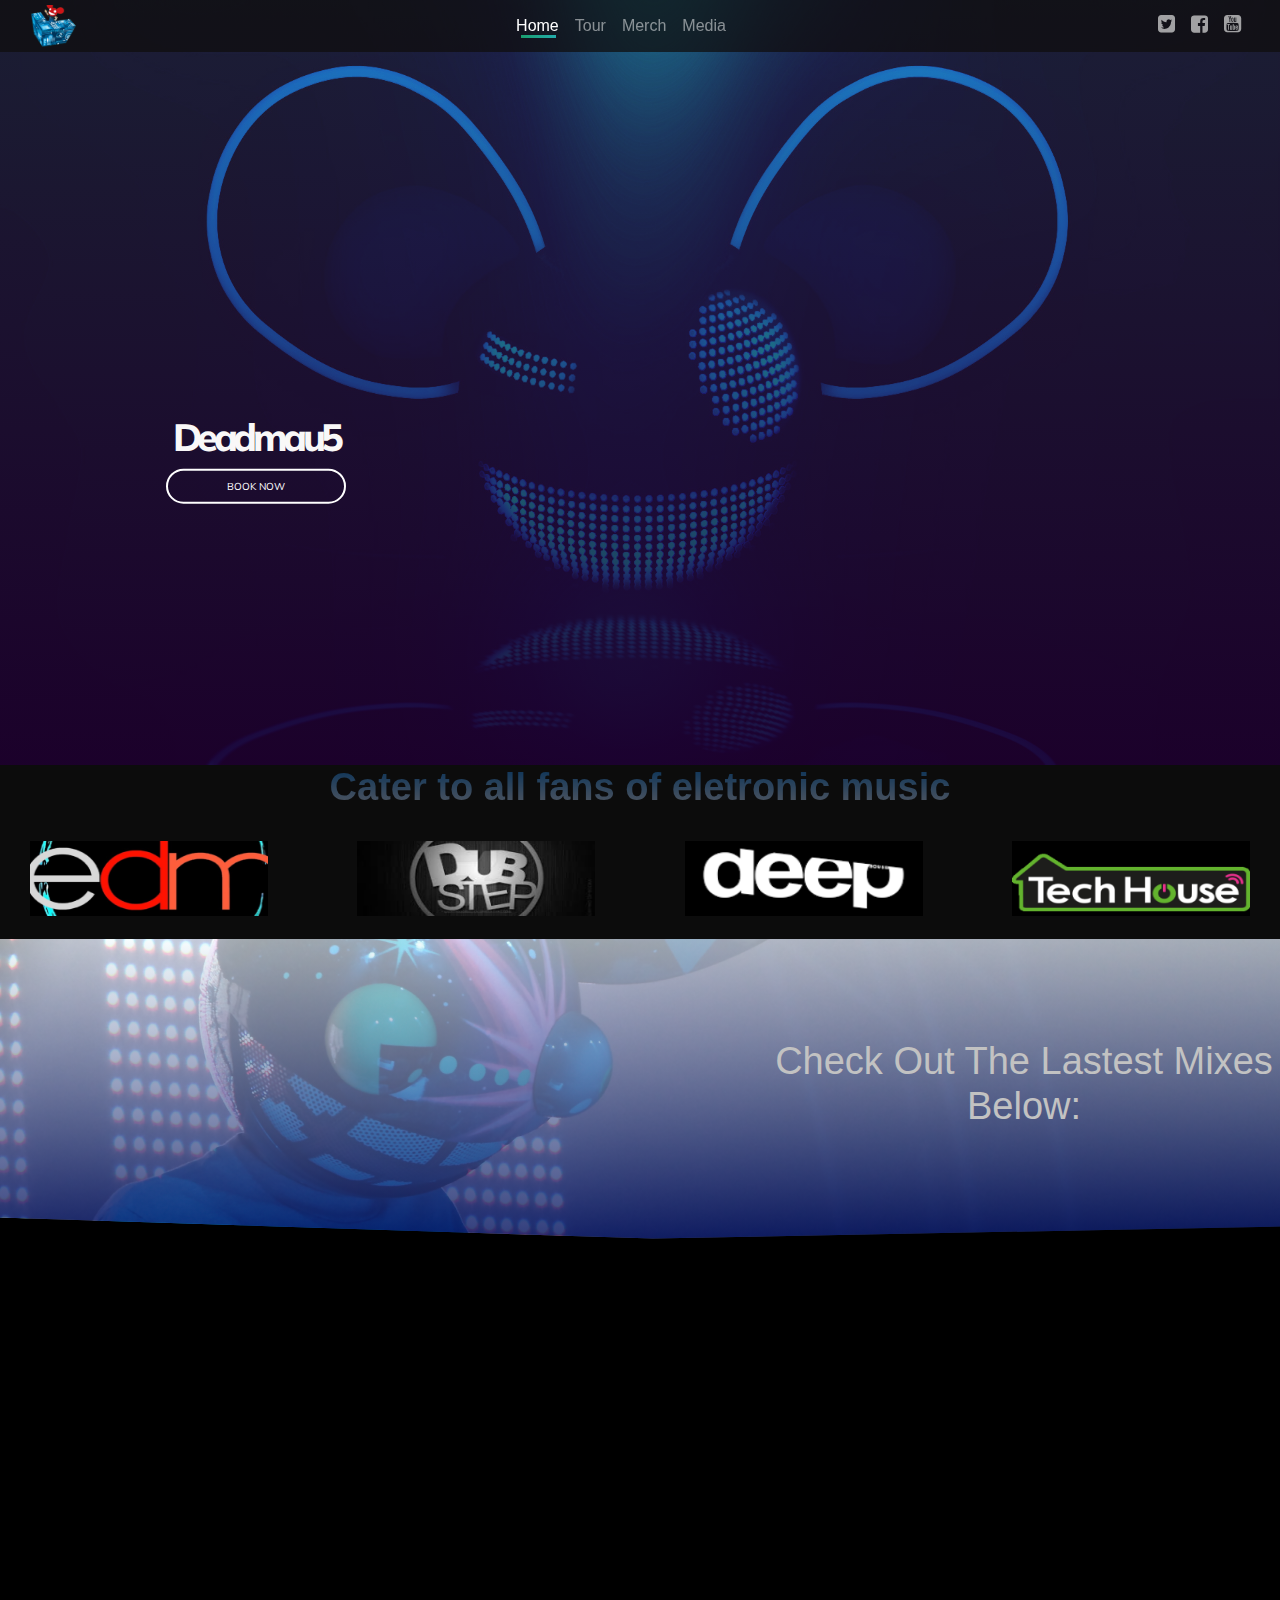
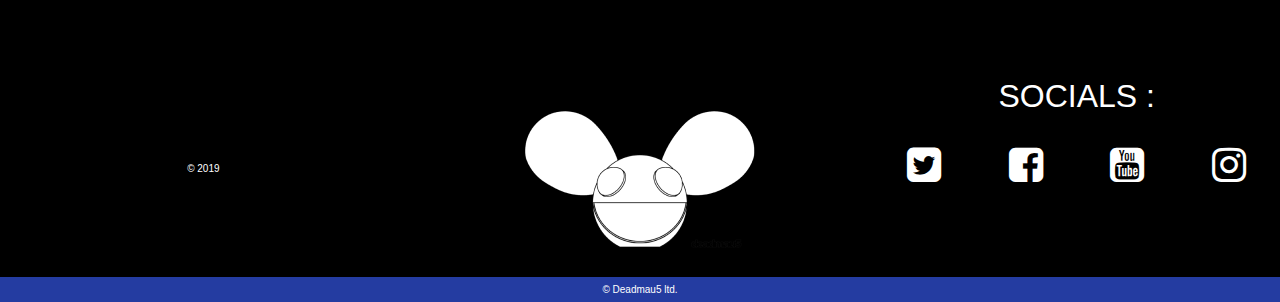
==== index.html @ 0d693689 "updated buttons and color" ====
<!doctype html>
<html lang="en">
  <head>
    <!-- Required meta tags -->
    <meta charset="utf-8">
    <meta name="viewport" content="width=device-width, initial-scale=1, shrink-to-fit=no">

    <!-- Bootstrap CSS -->
    <link rel="stylesheet" href="https://stackpath.bootstrapcdn.com/bootstrap/4.3.1/css/bootstrap.min.css" integrity="sha384-ggOyR0iXCbMQv3Xipma34MD+dH/1fQ784/j6cY/iJTQUOhcWr7x9JvoRxT2MZw1T" crossorigin="anonymous">
   <!--Font Awesome-->
   <link rel="stylesheet" href="https://stackpath.bootstrapcdn.com/font-awesome/4.7.0/css/font-awesome.min.css">
    <!--Style Css-->
    <link rel="stylesheet" href="assets/style.css" type="text/css" />
    <title>Deadmau5</title>
  </head>
  <body>
    <div class="wrapper">  
<!--NavBar-->
 <nav class="navbar navbar-expand-lg navbar-dark fixed-top">
    <div class="container-fluid">
      <a class="navbar-brand " href="index.html"> <img src="assets/images/logo.svg" alt=""></a>
      <button class="navbar-toggler" type="button" data-toggle="collapse" data-target="#navbarResponsive" aria-controls="navbarResponsive" aria-expanded="false" aria-label="Toggle navigation">
        <span class="navbar-toggler-icon"></span>
      </button>
      <div class="collapse navbar-collapse" id="navbarResponsive">
        <ul class="navbar-nav mx-auto text-center">
          <li class="nav-item active">
            <a class="nav-link" href="index.html">Home</a>
          </li>
          <li class="nav-item">
            <a class="nav-link" href="tour.html">Tour</a>
          </li>
          <li class="nav-item">
            <a class="nav-link" href="store.html">Merch</a>
          </li>
           <li class="nav-item">
            <a class="nav-link" href="media.html">Media</a>
          </li>
        </ul>
      </div>
      <div class="socials d-none d-lg-block" id="navbarResponsive">
        <ul class="navbar-nav mr-auto">
          <li class="nav-item">
            <a class="nav-link" href="#"><i class="fa fa-twitter-square"></i></a>
          </li>
         <li class="nav-item">
            <a class="nav-link" href="#"><i class="fa fa-facebook-square"></i></a>
          </li>
         <li class="nav-item">
            <a class="nav-link" href="#"><i class="fa fa-youtube-square"></i></a>
          </li>
        </ul>
      </div>
    </div>
  </nav>
<!--End of NavBar-->

<!-- Hero -->
<section class="hero">
  <div class="hero-wrapper">
    <div class="hero-content text-center">
      <h1 class="hero-heading">
      Deadmau5</h1>
      <button class="btn btn-store btn-hero text-uppercase" data-toggle="modal" data-target="#bookNow-Popup">Book now</button>
    </div>
  </div>
</section>
<!-- End of Hero -->

<!-- Genres-->
<section class="genres">
  <div class="row d-none d-md-block">
    <div class="col text-center"> <h4 class="genres-text">Cater to all fans of eletronic music</h4></div>
  </div>
  <div class="row genres-row">
    <div class=" col-6 col-lg-3 d-flex align-items-center justify-content-center">
        <img class="genres-img" src="assets/images/genre1.png"></img>
      </div>
      <div class=" col-6 col-lg-3 d-flex align-items-center justify-content-center">
        <img class="genres-img" src="assets/images/genre2.png"></img>
      </div>
      <div class="col-lg-3 d-none d-lg-flex align-items-center justify-content-center">
        <img class="genres-img" src="assets/images/genre3.png"></img>
      </div>
      <div class="col-lg-3 d-none d-lg-flex align-items-center justify-content-center">
        <img class="genres-img" src="assets/images/genre4.png"></img>
      </div>
    </div>
</section>
<!-- End of Genres-->

<!-- Banner-->
<section class="banner">
    <div class="banner-text">
      <h4 class="banner-heading text-capitalize">
        Check out the lastest Mixes <br class="d-none d-lg-block">
        Below:
      </h4>
    </div>
</section>
<!-- End of Banner-->

<!-- Mixes -->
<section class="videos">
    <div class="my-container">
      <div class="row">
        <div class="col-12 col-lg-4 my-2">
          <div class="vid-container">
          <iframe class="videos-vid" height="315" src="https://www.youtube.com/embed/znndNZBsdGY" frameborder="0" allow="accelerometer; autoplay; encrypted-media; gyroscope; picture-in-picture" allowfullscreen>
            <p>Your browser does not support iframes.</p>
          </iframe>
          </div>
        </div>
        <div class="col-12 col-lg-4 my-2">
              <div class="vid-container">
              <iframe class="videos-vid" height="315" src="https://www.youtube.com/embed/FAAf5X1gB54" frameborder="0" allow="accelerometer; autoplay; encrypted-media; gyroscope; picture-in-picture" allowfullscreen>
                 <p>Your browser does not support iframes.</p>
              </iframe>
              </div>
        </div>
        <div class="col-12 col-lg-4 my-2">
           <div class="vid-container">
              <iframe class="videos-vid" height="315" src="https://www.youtube.com/embed/BRftDZxg4dU?start=60" frameborder="0" allow="accelerometer; autoplay; encrypted-media; gyroscope; picture-in-picture" allowfullscreen>
                <p>Your browser does not support iframes.</p>
              </iframe>
            </div>
        </div>
      </div>
    </div>
</section>
<!-- End of Mixes-->

<!-- Footer -->
<footer class="footer">
  <div class="row">
    <div class="footer-col col-12 col-lg-4 d-none d-lg-flex justify-content-center align-items-center">
        <p class="copywrite"> © 2019 </p>
    </div>
      <div class="footer-col col-12 col-lg-4 d-flex justify-content-center align-items-center">
      <img src="assets/images/logo-footer.png"></img>
    </div>
    <div class="footer-col col-12 col-lg-4">
          <div class="footer-socials text-center ">
            <h2 class="text-uppercase">socials :</h2>
              <ul class="social-links p-0">
                <li>
                  <a href="#"><i class="fa fa-twitter-square"></i></a>
                </li>
                <li>
                  <a href="#"><i class="fa fa-facebook-square"></i></a>
                </li>
                <li>
                  <a href="#"><i class="fa fa-youtube-square"></i></a>
                </li>
                 <li>
                  <a href="#"><i class="fa fa-instagram"></i></a>
                </li>
              </ul>
          </div>
    </div>
  </div>
  <div class="row copywrite-banner">
    <div class="col d-flex justify-content-center  align-items-center text-center">
        <p class="copywrite"> © Deadmau5 ltd.</p>
    </div>
  </div>
</footer>
<!-- End Of Footer-->


  <!-- Modal -->
  <div class="modal fade" id="bookNow-Popup" tabindex="-1" role="dialog" aria-labelledby="exampleModalCenterTitle" aria-hidden="true">
    <div class="modal-dialog modal-dialog-centered" role="document">
      <div class="modal-content">
        <div class="modal-header ">
                <button type="button" class="close" data-dismiss="modal" aria-label="Close">
                        <span aria-hidden="true">&times;</span>
                      </button>
          <h5 class="modal-title center">Enter you details below</h5>
        </div>
        <div class="modal-body">
                <form>
                        <div class="form-group">
                          <label for="email">Email address</label>
                          <input type="email" class="form-control" id="email" name="email" placeholder="Enter email...">
                        </div>
                        <div class="form-group">
                          <label for="confirmEmail">Confirm Email address</label>
                          <input type="email" class="form-control" id="confirmEmail" name="confirmEmail" placeholder="Confirm email...">
                        </div>
                        <div class="form-group">
                          <label for="phone">Phone</label>  
                          <input type="tel" class="form-control" name="phone" id="phone" pattern="[0-9]{3}-[0-9]{2}-[0-9]{3}"  placeholder="Enter Phone Number..." required>
                          <p class="format">Enter humber in requested format: 123-45-678</p>
                        </div>
                        <div class="form-group">
                          <label for="message">Message</label>
                          <textarea class="form-control" id="message" rows="2" placeholder="Enter futher details about your enquiery..."></textarea>
                        </div>
                </form>
        </div>
        <div class="modal-footer">
          <button type="button" class="btn btn-store mx-auto " data-dismiss="modal">Submit</button>
        </div>
      </div>
    </div>
  </div>
<!-- End of Moodle -->

</div>  

    <!-- Optional JavaScript -->
    <!-- jQuery first, then Popper.js, then Bootstrap JS -->
    <script src="https://code.jquery.com/jquery-3.3.1.slim.min.js" integrity="sha384-q8i/X+965DzO0rT7abK41JStQIAqVgRVzpbzo5smXKp4YfRvH+8abtTE1Pi6jizo" crossorigin="anonymous"></script>
    <script src="https://cdnjs.cloudflare.com/ajax/libs/popper.js/1.14.7/umd/popper.min.js" integrity="sha384-UO2eT0CpHqdSJQ6hJty5KVphtPhzWj9WO1clHTMGa3JDZwrnQq4sF86dIHNDz0W1" crossorigin="anonymous"></script>
    <script src="https://stackpath.bootstrapcdn.com/bootstrap/4.3.1/js/bootstrap.min.js" integrity="sha384-JjSmVgyd0p3pXB1rRibZUAYoIIy6OrQ6VrjIEaFf/nJGzIxFDsf4x0xIM+B07jRM" crossorigin="anonymous"></script>
  </body>
</html>
---- assets/style.css ----
@import url('https://fonts.googleapis.com/css?family=Muli:200,300,400,700,800&display=swap');

*{
    box-sizing: border-box;
}
body{
    background-color: #000000
}
.wrapper{
     overflow-x: hidden;
}

/* #### Navbar #### */
.navbar{
    background-color: #0f0e0ebd;
    color: #F9F8F8 !important;
    padding-top:0;
    padding-bottom:0;
}

.socials ul li a i{
    color: rgba(200, 200, 201, 0.788) ;
    font-size: 20px;
    transition:all 0.4s ease-in;
}
.socials ul li a i:hover{
    transform:translateY(-2px);
    color:rgba(206, 205, 205, 1) ;
}
.active{
    position:relative;
}
.active:after{
    position: absolute;
    content: '';
    height: 3px;
    background: linear-gradient(to left, #23ACAC, #1A9E6E);
    bottom: 8px;
    left:50%;
    transform:translateX(-50%);
    width: 50px;
}

/*#### Hero ####*/
.hero{
    height:85vh;
    background: linear-gradient(to top, #20002cda, #534f5552), url(images/hero.jpg);
    background-position:center;
    background-size:100% 100%;
    position:relative;
}
.hero-wrapper{
     position:absolute;
    top:65%;
    left:50%;
    transform:translate(-50% ,-50%);
}
.hero-content{
    animation: fadeIn 2.5s ease-in-out;
}
.hero-heading{
    font-size:64px;
    color:#F9F8F8;
    font-family: 'Muli', sans-serif;
    font-weight: 800;
    letter-spacing: -4.5px;
}
.btn-hero{
    border-radius: 25px;
    width:180px;
    padding:10px 0;
     color:#F9F8F8;
}


/*### brands ###*/
.genres{
    background-color:#0c0c0c;
}
.genres-text{
    background: -webkit-linear-gradient(#0077E6, #E7ECFF);
    -webkit-background-clip: text;
    -webkit-text-fill-color: transparent;
    font-weight: bold;
    font-size: 38px;
    opacity: 0.35;
}
.genres-row{
    height: 120px;
}
.genres-img{
    width:80%;
    height: 75px;
}
/*### Banner ####*/
.banner{
    position: relative;
    height:300px;
     background: linear-gradient(to top, #02115ed1, #f2fcfea1), url(../assets/images/banner.png);
    background-position: top left;
    clip-path: polygon(0% 0%, 100% 0, 100% 96%, 51% 100%, 0 93%);
}

.banner-text{
    
    position: absolute;
    top:80%;
    right:50%;
    transform: translate(50%,-50%);
    color: #C2C2C2;
    width:100%;
    text-align: center;
}
.banner-heading{
    font-size: 28px;
}

/*### videos ###*/
.videos{
    margin-top:30px;
}
.videos-vid{
    width:100%;
}

.vid-container {
  border-radius: 50px;
  overflow: hidden;
  z-index: 1;
}


/*### footer ###*/
.footer{
      color:#fff;
}

.copywrite{
    color:#fff;
    font-size:10px;
}
.footer-col{
    height:200px;
}
.footer-socials h2{
    margin-bottom: 20px;
}
.social-links{
    display: flex;
    width:100%;
    justify-content: space-around;
    font-size: 40px;
    list-style: none;
   
}
.social-links li a i{
     color:#fff;
}

.copywrite-banner{
    background-color:#243CA1;
    height:25px;
}
.copywrite-banner p{
    margin:0;
}



/*#####  Moodle  ####*/
.modal-header{
    position: relative;
} 
.modal-content{
    background-image: url(../assets/images/moodle.jpg);
    background-size: 100% 100%;
    color:rgb(206, 211, 210);
    opacity: 0.85;
    width:80%;
    margin:auto;
}
.modal-title{
    line-height: 2.5;
    font-size:17px;
}
.modal-header h5{
    position: absolute;
    left:50%;
    transform: translateX(-50%);
    color:rgb(224, 224, 224);
    font-weight: 300;
}
textarea.form-control{
    background: #ffffff30;
}
textarea.form-control:focus{
    background: rgba(110, 99, 121, 0.53);
    color: #fff;
    font-weight: lighter;
}
.modal-header .close{
    padding:0;
    margin:0;
    color:rgb(107, 107, 107);
    font-size:40px;
    transition: all 0.8s ease-in-out;
}
.modal-header .close:hover{
    color:red;
    transform: translateY(-1px);
}
.modal-header .close:focus {outline:0;}

.form-group ::placeholder{
     color:white;
     font-size: 12px;
}

.form-group input{
    background:#ffffff30;
    width:85%;
}
.form-group input:focus{
    background: rgba(110, 99, 121, 0.53);
    color: white;
    font-weight: lighter;
}

.format{
    font-size:10px;
    color:white;
    padding-left:20px;
}

/*### Media Queries ###*/
@media only screen and (min-width: 950px){
    .hero-wrapper{
        top:60%;
        left:20%;
    }
    .banner-text{
        top:50%;
        right:20%;
        transform: translate(50%,-50%);
        color: #C2C2C2;
}
.banner-heading{
    font-size: 38px;
}

.active:after{
    left: 22%;
    width: 60%;
    transform: translate(0);
}
}

/*############################################################*/
@media only screen and (min-width: 650px){
    .hero-heading{
    font-size:38px;
    color:#F9F8F8;
}

.modal-content{
    opacity: 0.9;
    width: 100%;
}

.form-group input{
    width:75%;
}

}

/*####################################*/

/*### Animations ###*/

@keyframes fadeIn {
    0%{
       opacity:0;
       transform:translateX(-10px);
    }
    50%{
        opacity:0.45;
         transform:translateX(10px);
    }
    100%{
        opacity:1;
        transform:translateX(0);
    }
}


/*### general ###*/

.my-container{
    width:90%;
    margin: 50px auto;
}


/*######################### Tour Page ####################*/

/*### Hero ###*/
.hero-tour{
    height:80vh;
    background:url(../assets/images/tour-page.png);
    background-position:center;
    background-size:100% 100%;
    position:relative;
}

.tour-wrapper{
     position:absolute;
     top:65%;
     left:50%;
     transform:translate(-50% ,-50%);
}

.hero-sub-heading {
      font-size:38px;
      color:#F9F8F8;
      font-family: 'Muli',sans-serif;
      font-weight: 200;
      letter-spacing: -4.5px;
      text-align: center;
}

/*### Dates ###*/
.date{
    position:relative;
    margin-left:5px;
}

.date::after{
    display:none;
}
.date-small{
    color:#fff;
    font-size:16px;
    font-weight:200;
    font-family: 'Muli',sans-serif;
}

/*### timetable ###*/
.timetable{
    height: 650px;
    background:url(../assets/images/tour-timetable.png);
    background-size: 100% 100%;
}

.timetable-info{
      width:100%;
      color: #fff;
      text-shadow: -2px 0 #4B0081 , 0 2px #4B0081, 2px 0 #4B0081, 0 -2px #4B0081;
      border:none;
}
tr{
    height: 50px;
}
tr:nth-child(odd){
    border-bottom: solid #1A9E6E 2px;
}
tr:nth-child(even){
    border-bottom: solid #44C3EC 2px;
}
td:nth-child(1){
    text-align: center;
    width:15%;
}
td:nth-child(2){
    text-align: center;
    width:70%;
}
td:nth-child(3){
    text-align: center;
    width:15%;
}



/*######################### Tour Page End ####################*/
@media only screen and (min-width: 950px){
    .tour-wrapper{
        top:42%;
        left:25%;
        transform:translate(-50% ,-50%);
}
.hero-sub-heading{
    font-size:64px;
    text-align: start;
}
.date{
    position:relative;
    margin-left:5px;
}


.date::after{
    content:'';
    position:absolute;
    left:-60px;
    top:50%;
    background:#fff;
    height:3px;
    width:50px;
}



/*#### table  ####*/
td:nth-child(1){
    text-align: center;
    width:25%;
}
td:nth-child(2){
    text-align: center;
    width:50%;
}
td:nth-child(3){
    text-align: center;
    width:25%;
}
}


/*######################### Media Page ####################*/


/*### media hero ###*/
.hero-media{
    background:url(../assets/images/media-page.jpg);
    background-size:100% 100%;
    height:100%;
    padding-top:80px;
    padding-bottom:20px;
}

.laptop-screen{
    width:100%;
    height:100%;
}

.media-heading{
    font-size:40px;
}
.media-lined{
    position:relative;
    color:#fff;
    letter-spacing:-3px;
}
.media-lined::after{
    position:absolute;
    content:'';
    height :3px;
    width:45px;
    background:#fff;
    left: 55px;
    top: 30px;
}
.media-lined::before{
    position:absolute;
    content:'';
    height :3px;
    width:45px;
    background:#fff;
    right: 55px;
    top: 30px;
}



.media-info{
    color:#fff;
    text-shadow: -2px 0 #4B0081 , 0 2px #4B0081, 2px 0 #4B0081, 0 -2px #4B0081;
}

/*### Spotify ###*/

.spotify-album-box{
    width:60%;
    height: 60%;
    position: absolute;
    top:50%;
    left:50%;
    transform: translate(-50%,-50%);
}

.spotify-album-photo{
    width: 100%;
    height:100%;
}

.spotify-album-text{
    color:#fff;
    font-size:12px;
    text-shadow: 2px 6px 10px #CEB3AF;
}

.spotify-card{
    height:300px;
}
.spotify-album-cover{
    background-color:#1C1C1C;
    position: relative;
}
.spotify-frame{
    height: 100%;
    width:100%;
}

.spotify-grid{
    height:100%;
    display: grid;
    width:80%;
    margin: auto;
    grid-column-gap: 60px;
    grid-row-gap: 60px;
    grid-template-columns: 1fr;
    grid-template-rows: 1fr;
}



/*### albums ###*/

.tracks{
    width:70%;
    margin:auto;
}
.lined-center{
    position:relative;
    color:#fff;
    letter-spacing:-3px;
}
.lined-center::after{
    position:absolute;
    content:'';
    height :3px;
    width:15px;
    background:#fff;
    left: 10%;
    top: 30px;
}
.lined-center::before{
    position:absolute;
    content:'';
    height :3px;
    width:15px;
    background:#fff;
    right: 10%;
    top: 30px;
}

.card{
    height: 150px;
    width:100%;
    transition: all 1s ease;
    background: linear-gradient(to top, black, black);
}
.card-img{
    height: 80%;
    width:100%;
    opacity: 0.6;
    transition: all 1s ease;
}
.card:hover{
    transform:scale(1.02);
}
.card:hover .card-img{
    opacity: 1;
}

.carousel-item.active:after{
    display: none;
}


/*### Media page Media Queries ###*/
/*############################################################*/
@media only screen and (min-width: 650px){
.hero-media{
    height:80vh;
}
.media-lined::after{
    left: 80px;
}
.media-lined::before{
    right: 80px;
}
.lined-center::after{
    left: 27%;
    width:35px;
}
.lined-center::before{
    right: 27%;
    width:35px;
}

.spotify-grid{
    grid-template-columns: repeat(2,1fr);
}

}


/*######################### store Page ####################*/

.store-banner{
    height:100%;
    position: relative;
    width:95%;
    margin: auto;
}
.store-heading{
    position:absolute;
    color:white;
    z-index:20;
    left:50%;
    top:90px;
    transform:translate(-50%,-50%);
     text-shadow: -1px 0 #6e4b87 , 0 1px  #6e4b87, 1px 0  #6e4b87, 0 -1px  #6e4b87;
}
.deadmau5-store{
    height: 80vh;
    position: relative;
    margin-top: 50px;
    background:linear-gradient(to top, #050506c2, #63514830), url(../assets/images/store1.png);
    background-size: cover;
    background-position: center;
    background-repeat: no-repeat;
} 
.mau5trap-store{
    height: 80vh;
    position: relative;
    margin-top: 10px;
    margin-bottom: 5px;
    background: linear-gradient(to top, #050506c2, #63514830), url(../assets/images/store2.jpeg);
    background-size: cover;
    background-position: center;
    background-repeat: no-repeat;
}
.store-content{
    text-align:center;
    position:absolute;
    bottom:5%;
    left:50%;
    z-index:20;
    transform:translate(-50% ,-50%);
}

.btn:hover{
    color:#fff;
}

.btn-store{
    border: solid 2px #fff;
    color:#fff;
    font-family:'Muli', sans-serif;
    font-size:10px;
    padding:8px 25px;
    transition:all 0.9s ease;
}
.btn-store:hover{
    background:#6e637987;
}

.store-content-heading{
    color:#fff;
    font-family:'Muli', sans-serif;
    letter-spacing:2px;
    font-size:12px;
    margin-bottom:20px;
    font-weight:bold;
}


/*### Merch store ###*/

.merch-store{
    width:80%;
    margin:auto;
}
.sales-store{
    display:grid;
    margin:auto;
    width:100%;
    height:800px;
    grid-column-gap:30px;
    grid-row-gap:80px;
    grid-template-columns: repeat(2,1fr);
    grid-template-rows:1fr 1fr 1fr 1fr;
}

.products{
    font-size:0.8rem;
    color:#fff;
}
.sale-strip{
    width:100%;
    background:#FFFC54;
}
.sale-strip-text{
    letter-spacing: -2px;
    display: flex;
    align-items: center;
    justify-content: center;
    height: 100%;
}
.sale-strip-text i{
    padding:0 20px;
    font-size: 15px;
}

.item-card{
    transition: all 0.8s ease-in-out;
}
.item-card:hover{
    transform: translateY(-1px);
    box-shadow: 2px 1px 10px 0px rgba(224,211,224,0.2);
}


.item-img{
    height:80%;
    width:100%;
    position:relative;
}
.item-img img{
    position: absolute;
    height: 100%;
    width: 100%;
    left:0;
    top: 0;
}
.sold{
    opacity: 0.3;
}
.sale-banner{
    background:yellow;
    position:absolute;
    top:0;
    right:0;
    width:60px;
    text-align:center;
    height: 16px;
}
.sale-text{
    font-size:12px;
    font-weight:lighter;
    padding:0;
    margin: 0;
}
.sale-status{
    line-height: 22px;
}
.sold-out{
    text-decoration: line-through;
}
.buy-now-banner{
    position: absolute;
    width:80%;
    height: 15%;
    background:yellow;
    bottom:5%;
    left:50%;
    transform:translate(-50%);
    text-align: center;
    opacity: 0;
    transition: all 0.8s ease;
}
.item-card:hover .buy-now-banner{
    opacity: 1;
    cursor: pointer;
}
.item-text{
    height:20%;
    width:100%;
}
.text-small{
    color:#fff;
    font-size:10px;
}
.line-out{
    text-decoration: line-through;
}

.store-name-box{
      animation: fadeIn 2s ease-in-out;
}

/*### store page Media Queries ###*/
/*############################################################*/
@media only screen and (min-width: 650px){
    .store-banner{
        height:100vh;
        margin:0;
        width: 100%;
    }
    .deadmau5-store{
        height: 100%;
        margin: 0;
    }
    
    .mau5trap-store{
        height: 100%;
        margin: 0;
    }
    
    .sales-store{
        margin:auto;
        width:100%;
        height:418px;
        grid-column-gap:30px;
         grid-row-gap:30px;
        grid-template-columns: repeat(4,1fr);
        grid-template-rows:1fr 1fr;
}

}
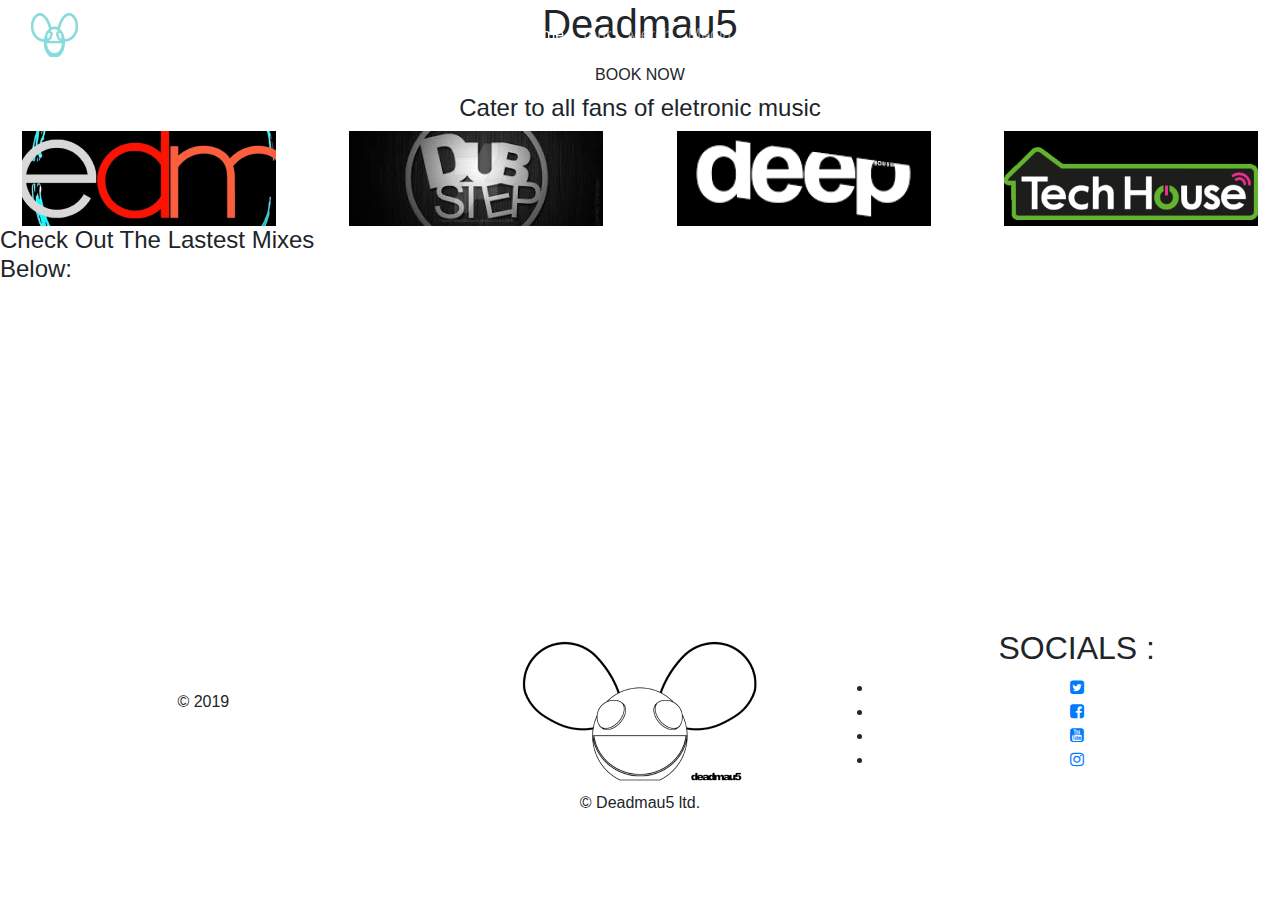
==== commit 6a5ffad6: "updated logo in navbar to something more fitting" ====
--- a/index.html
+++ b/index.html
@@ -10,7 +10,9 @@
    <!--Font Awesome-->
    <link rel="stylesheet" href="https://stackpath.bootstrapcdn.com/font-awesome/4.7.0/css/font-awesome.min.css">
     <!--Style Css-->
-    <link rel="stylesheet" href="assets/style.css" type="text/css" />
+    <link rel="stylesheet" href="assets/style.min.css" type="text/css" />
+    <!-- Fav Icon -->
+    <link rel="icon" type="image/png" sizes="32x32" href="assets/images/favicon.png">
     <title>Deadmau5</title>
   </head>
   <body>
@@ -18,7 +20,7 @@
 <!--NavBar-->
  <nav class="navbar navbar-expand-lg navbar-dark fixed-top">
     <div class="container-fluid">
-      <a class="navbar-brand " href="index.html"> <img src="assets/images/logo.svg" alt=""></a>
+      <a class="navbar-brand " href="index.html"> <img src="assets/images/logo.png" alt=""></a>
       <button class="navbar-toggler" type="button" data-toggle="collapse" data-target="#navbarResponsive" aria-controls="navbarResponsive" aria-expanded="false" aria-label="Toggle navigation">
         <span class="navbar-toggler-icon"></span>
       </button>
@@ -41,13 +43,13 @@
       <div class="socials d-none d-lg-block" id="navbarResponsive">
         <ul class="navbar-nav mr-auto">
           <li class="nav-item">
-            <a class="nav-link" href="#"><i class="fa fa-twitter-square"></i></a>
+            <a class="nav-link" href="https://twitter.com/deadmau5?ref_src=twsrc%5Egoogle%7Ctwcamp%5Eserp%7Ctwgr%5Eauthor" target="_blank"><i class="fa fa-twitter-square"></i></a>
           </li>
          <li class="nav-item">
-            <a class="nav-link" href="#"><i class="fa fa-facebook-square"></i></a>
+            <a class="nav-link" href="https://www.facebook.com/deadmau5/" target="_blank"><i class="fa fa-facebook-square"></i></a>
           </li>
          <li class="nav-item">
-            <a class="nav-link" href="#"><i class="fa fa-youtube-square"></i></a>
+            <a class="nav-link" href="https://www.youtube.com/user/deadmau5" target="_blank"><i class="fa fa-youtube-square"></i></a>
           </li>
         </ul>
       </div>
@@ -144,16 +146,16 @@
             <h2 class="text-uppercase">socials :</h2>
               <ul class="social-links p-0">
                 <li>
-                  <a href="#"><i class="fa fa-twitter-square"></i></a>
+                  <a href="https://twitter.com/deadmau5?ref_src=twsrc%5Egoogle%7Ctwcamp%5Eserp%7Ctwgr%5Eauthor" target="_blank"><i class="fa fa-twitter-square"></i></a>
                 </li>
                 <li>
-                  <a href="#"><i class="fa fa-facebook-square"></i></a>
+                  <a href="https://www.facebook.com/deadmau5/" target="_blank" ><i class="fa fa-facebook-square"></i></a>
                 </li>
                 <li>
-                  <a href="#"><i class="fa fa-youtube-square"></i></a>
+                  <a href="https://www.youtube.com/user/deadmau5" target="_blank" ><i class="fa fa-youtube-square"></i></a>
                 </li>
                  <li>
-                  <a href="#"><i class="fa fa-instagram"></i></a>
+                  <a href="https://www.instagram.com/deadmau5/?hl=en" target="_blank" ><i class="fa fa-instagram"></i></a>
                 </li>
               </ul>
           </div>
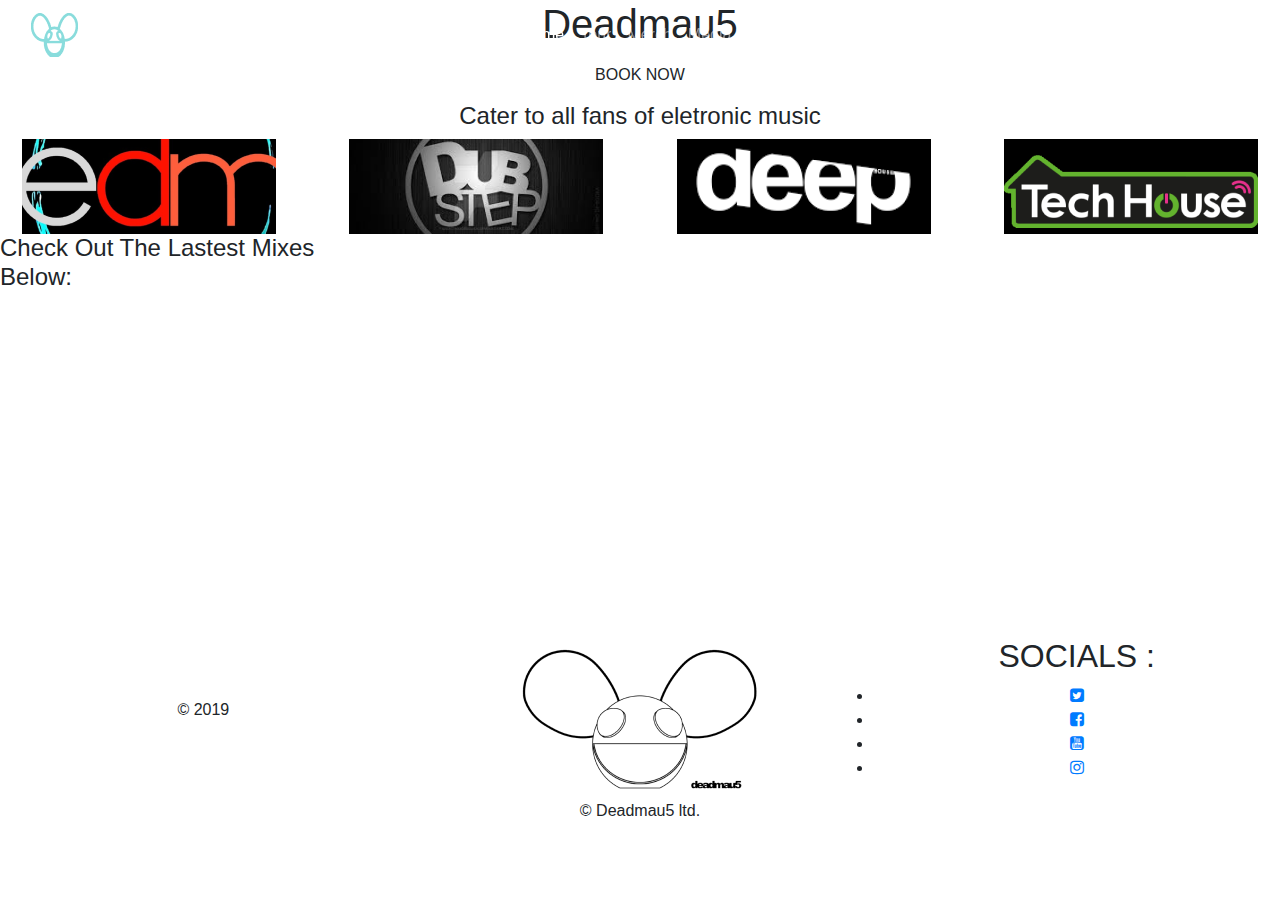
==== commit ed98d16e: "added extra padding to top of cater to all fans text" ====
--- a/index.html
+++ b/index.html
@@ -72,7 +72,7 @@
 <!-- Genres-->
 <section class="genres">
   <div class="row d-none d-md-block">
-    <div class="col text-center"> <h4 class="genres-text">Cater to all fans of eletronic music</h4></div>
+    <div class="col text-center"> <h4 class="genres-text pt-2">Cater to all fans of eletronic music</h4></div>
   </div>
   <div class="row genres-row">
     <div class=" col-6 col-lg-3 d-flex align-items-center justify-content-center">
